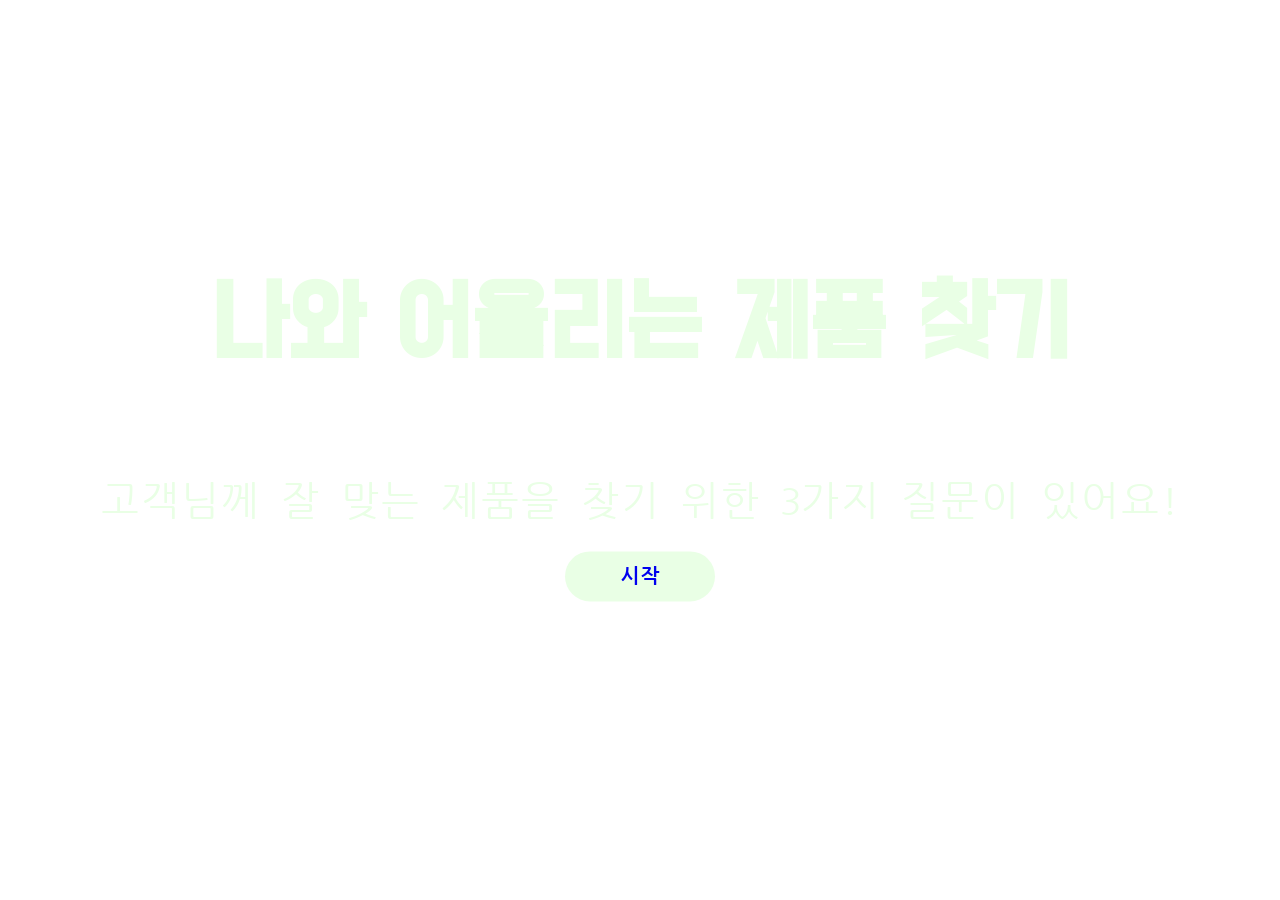
==== index.html @ 89c9465e "18:01" ====
<!DOCTYPE html>
<html lang="en">

<head>
  <meta charset="UTF-8" />
  <meta http-equiv="X-UA-Compatible" content="IE=edge" />
  <meta name="viewport" content="width=device-width, initial-scale=1.0" />
  <script src="https://ajax.googleapis.com/ajax/libs/jquery/3.6.1/jquery.min.js"></script>
  <link rel="stylesheet" href="./css/common.css" />
  <link rel="stylesheet" href="./css/index.css" />
  <link rel="preconnect" href="https://fonts.googleapis.com" />
  <link rel="preconnect" href="https://fonts.gstatic.com" crossorigin />
  <link href="https://fonts.googleapis.com/css2?family=Do+Hyeon&display=swap" rel="stylesheet" />
  <link href="https://fonts.googleapis.com/css2?family=Nanum+Gothic+Coding&display=swap" rel="stylesheet" />
  <script defer src="./js/index.js"></script>
  <title>Tobacco introduction Main</title>
</head>

<body>
  <main>
    <!-- <div class="menu">
      <a href="#"><img src="./img/main/close.png" alt="" /></a>
      <ul>
        <li>
          <a href="#">KT&G</a>
        </li>
        <li>
          <a href="#">Philip Moris</a>
        </li>
        <li>
          <a href="#">Japan Tabacco</a>
        </li>
        <li>
          <a href="#">British American Tabacco</a>
        </li>
      </ul>
    </div> -->
    <section class="first-banner">
      <video src="./img/main/mixkit-tropical-corridor-between-beach-plants-32891-medium.mp4" type="video" autoplay muted
        loop infinite></video>
      <div class="first-box">
        <span>나와 어울리는 제품 찾기</span>
        <p>고객님께 잘 맞는 제품을 찾기 위한 3가지 질문이 있어요!</p>
        <div class="btn">
          <a href="#">시작</a>
        </div>
        <img src="./img/main/charactor.png" alt="" />
        <div class="first-box-loop">
        </div>
      </div>
      <!-- first-box------------------------ -->
    </section>
    <!--first-banner---------------------------->

    <section class="second-banner">
      <div class="second-box">
        <span>평소 어떤 제품을 즐겨 피우시나요?</span>
        <div class="circle-box">
          <div class="circle-left btn01">
            <p>얇은 모델</p>
          </div>
          <div class="circle-right btn01">
            <p>굵은 모델</p>
          </div>
        </div>
      </div>
      <!--second-box----------------------->
    </section>
    <!--second-banner---------------------------------------->

    <section class="third-banner">
      <div class="third-box">
        <span>목이 시원한 멘톨향을 원하시나요?</span>
        <div class="circle-box">
          <div class="circle-left btn02">
            <p>네!</p>
          </div>
          <div class="circle-right btn02">
            <p>아뇨...</p>
          </div>
        </div>
      </div>
      <!--third-box---------------------->
    </section>
    <!--third-banner---------------------------------------->

    <section class="fourth-banner">
      <div class="fourth-box">
        <span>거의 다 끝났어요! <br />약한 강도를 원하시나요?</span>
        <div class="circle-box">
          <div class="circle-left btn03">
            <p>네!</p>
          </div>
          <div class="circle-right btn03">
            <p>아뇨...</p>
          </div>
        </div>
        <div class="popup">
          <div class="imgbox01">
          </div>
          <button class="close"><a href="index.html">처음으로</a></button>
          <button class="detail"><a href="sub1.html">다른 제품 보러 가기</a></button>
        </div>
      </div>
    </section>
    <!--fourth-banner---------------------------------------->
    <footer>
      <div class="copyright">
        <p>ⓒ 2022 Tobacco introduction Company. All Rights Reserved.</p>
      </div>
    </footer>
  </main>
</body>

</html>
---- css/common.css ----
@charset "UTF-8";
@import url("https://fonts.googleapis.com/css2?family=Do+Hyeon&display=swap");
@import url("https://fonts.googleapis.com/css2?family=Nanum+Gothic+Coding&display=swap");
html,
body {
  margin: 0 auto;
  font-size: 16px;
  font-family: "Pretendard", "Noto Sans SC", "Noto Sans KR", Dotum, 돋움, Helvetica, "Apple SD Gothic Neo", sans-serif, "Montserrat";
  width: 100%;
  padding: 0;
}

h1,
h2,
h3,
h4,
p,
figure {
  margin: 0;
}

ul,
li {
  list-style-type: none;
  margin: 0;
  padding: 0;
  font-size: 20px;
  line-height: 3.5;
}

ul img,
li img {
  vertical-align: middle;
}

a {
  /* color: #fff; */
  text-decoration: none;
}

* {
  box-sizing: border-box;
}

a,
i,
em,
strong,
b,
code,
::after,
::before {
  display: inline-block;
}

header {
  width: 100%;
  height: 20%;
  position: fixed;
  z-index: 10;
  top: 0;
  left: 0;
  right: 0;
  margin: 0 auto;
}
header .header-container {
  width: 100%;
  height: 100%;
  display: flex;
  justify-content: space-between;
  align-items: center;
  background-color: transparent;
  position: relative;
  z-index: 10;
}
header .header-container .header-left {
  width: 10%;
}
header .header-container .header-left img {
  width: 100%;
}
header .header-container .header-right {
  width: 10%;
  font-size: 20px;
  font-family: "Do hyeon";
}
header .header-container .header-right img {
  width: 50%;
}
header .header-container .menu {
  position: fixed;
  background-color: #fff;
  top: 0;
  bottom: 0;
  transition: 1s;
  width: 300px;
  right: -300px;
}
header .header-container .menu.fade {
  transition: 1s;
  right: 0;
}
header .header-container .menu ul {
  font-size: 24px;
  font-weight: bold;
  line-height: 3.8;
}
header .header-container .menu ul a {
  color: rgb(18, 91, 175);
  font-family: "Do Hyeon";
}

/* footer {
  width: 100%;
  background-color: red;
  height: 10vh;
  bottom: 0;
  position: relative;
  font-size: 30px;
  font-family: "Do hyeon";
  font-weight: lighter;

  .copyright {
    display: flex;
    justify-content: center;
    align-items: center;
    height: 100%;
  }
}
 *//*# sourceMappingURL=common.css.map */
---- css/index.css ----
@import url("https://fonts.googleapis.com/css2?family=Do+Hyeon&display=swap");
@import url("https://fonts.googleapis.com/css2?family=Nanum+Gothic+Coding&display=swap");
main {
  width: 100%;
  position: fixed;
  transition: 1s;
  background-color: #fff;
}
main a img {
  padding: 20px;
  cursor: pointer;
  width: 85%;
}
main li a {
  padding: 20px;
  font-size: 26px;
  font-family: "Do hyeon";
  font-weight: bold;
}

.first-banner {
  width: 100%;
  height: 100vh;
  margin: 0 auto;
  text-align: center;
  align-items: center;
  line-height: 2.5;
  position: relative;
  z-index: -1;
}
.first-banner.fadeout {
  opacity: 0;
  transition: 1s;
}
.first-banner video {
  width: 100%;
  height: 100%;
  -o-object-fit: cover;
     object-fit: cover;
}
.first-banner .first-box {
  width: 100%;
  position: absolute;
  transform: translate(-50%, -20%);
  left: 50%;
  top: 35%;
}
.first-banner .first-box span {
  font-size: 100px;
  font-weight: bold;
  font-family: "Do hyeon";
  color: #e9ffe5;
}
.first-banner .first-box p {
  font-size: 40px;
  font-family: "Nanum Gothic Coding";
  color: #e9ffe5;
}
.first-banner .first-box .btn {
  width: 150px;
  height: 50px;
  font-size: 20px;
  font-weight: bold;
  font-family: "Nanum Gothic Coding";
  border-radius: 25px;
  background: #e9ffe5;
  margin: 0 auto;
  cursor: pointer;
}
.first-banner .first-box .btn:active {
  background-color: #42855b;
}
.first-banner .first-box .btn a {
  display: flex;
  justify-content: center;
  align-items: center;
}
.first-banner .first-box img {
  width: 40px;
}
.first-banner .first-box .first-box-loop {
  width: 100%;
  height: 18%;
  display: flex;
  justify-content: space-between;
  -webkit-animation: bannermove 50s linear infinite;
          animation: bannermove 50s linear infinite;
}
.first-banner .first-box .first-box-loop img {
  width: 3%;
  margin-top: 10%;
}
@-webkit-keyframes bannermove {
  0% {
    transform: translate(0, 0);
  }
  100% {
    transform: translate(-100%, 0);
  }
}
@keyframes bannermove {
  0% {
    transform: translate(0, 0);
  }
  100% {
    transform: translate(-100%, 0);
  }
}

.second-banner {
  width: 100%;
  height: 100vh;
  font-size: 20px;
  font-weight: bold;
  font-family: "Do hyeon";
  color: #000;
  background-color: #d2d79f;
}
.second-banner.fadeout {
  opacity: 0;
  transition: 1s;
}
.second-banner .second-box {
  width: 100%;
  height: 100vh;
  margin: 0 auto;
  display: flex;
  justify-content: space-evenly;
  flex-direction: column;
  text-align: center;
  align-items: center;
}
.second-banner .second-box span {
  font-size: 100px;
  font-weight: bold;
  font-family: "Do hyeon";
}
.second-banner .second-box .circle-box {
  width: 50%;
  display: flex;
  justify-content: space-between;
}
.second-banner .second-box .circle-box p {
  margin-top: 160px;
  font-size: 50px;
  font-weight: lighter;
  font-family: "Nanum Gothic Coding";
}
.second-banner .second-box .circle-box .circle-left {
  width: 400px;
  height: 400px;
  margin: 0 auto;
  background-color: gray;
  border-radius: 50%;
  text-align: center;
  align-items: center;
  cursor: pointer;
}
.second-banner .second-box .circle-box .circle-left:active {
  background-color: #fff;
}
.second-banner .second-box .circle-box .circle-right {
  width: 400px;
  height: 400px;
  margin: 0 auto;
  background-color: gray;
  border-radius: 50%;
  text-align: center;
  align-items: center;
  cursor: pointer;
}
.second-banner .second-box .circle-box .circle-right:active {
  background-color: #fff;
}

.third-banner {
  width: 100%;
  height: 100vh;
  font-size: 20px;
  font-weight: bold;
  font-family: "Do hyeon";
  color: #000;
  background-color: #90b77d;
}
.third-banner.fadeout {
  opacity: 0;
  transition: 0.5s;
}
.third-banner .third-box {
  width: 100%;
  height: 100vh;
  margin: 0 auto;
  display: flex;
  justify-content: space-evenly;
  flex-direction: column;
  text-align: center;
  align-items: center;
}
.third-banner .third-box span {
  font-size: 100px;
  font-weight: bold;
  font-family: "Do hyeon";
}
.third-banner .third-box .circle-box {
  width: 50%;
  display: flex;
  justify-content: space-between;
}
.third-banner .third-box .circle-box p {
  margin-top: 160px;
  font-size: 50px;
  font-family: "Nanum Gothic Coding";
  font-weight: lighter;
}
.third-banner .third-box .circle-box .circle-left {
  width: 400px;
  height: 400px;
  margin: 0 auto;
  background-color: gray;
  border-radius: 50%;
  text-align: center;
  align-items: center;
  cursor: pointer;
}
.third-banner .third-box .circle-box .circle-left:active {
  background-color: #fff;
}
.third-banner .third-box .circle-box .circle-right {
  width: 400px;
  height: 400px;
  margin: 0 auto;
  background-color: gray;
  border-radius: 50%;
  text-align: center;
  align-items: center;
  cursor: pointer;
}
.third-banner .third-box .circle-box .circle-right:active {
  background-color: #fff;
}

.fourth-banner {
  width: 100%;
  height: 100vh;
  font-size: 20px;
  font-weight: bold;
  font-family: "Do hyeon";
  color: #000;
  background-color: #42855b;
}
.fourth-banner.black {
  background: rgba(0, 0, 0, 0.9);
  transition: 0.5s;
}
.fourth-banner .fourth-box {
  width: 100%;
  height: 100vh;
  margin: 0 auto;
  display: flex;
  justify-content: space-evenly;
  flex-direction: column;
  text-align: center;
  align-items: center;
}
.fourth-banner .fourth-box span {
  font-size: 100px;
  font-weight: bold;
  font-family: "Do hyeon";
}
.fourth-banner .fourth-box .circle-box {
  width: 50%;
  display: flex;
  justify-content: space-between;
}
.fourth-banner .fourth-box .circle-box p {
  margin-top: 160px;
  font-size: 50px;
  font-family: "Nanum Gothic Coding";
  font-weight: lighter;
}
.fourth-banner .fourth-box .circle-box .circle-left {
  width: 400px;
  height: 400px;
  margin: 0 auto;
  background-color: gray;
  border-radius: 50%;
  text-align: center;
  align-items: center;
  cursor: pointer;
}
.fourth-banner .fourth-box .circle-box .circle-left:active {
  background-color: #fff;
}
.fourth-banner .fourth-box .circle-box .circle-right {
  width: 400px;
  height: 400px;
  margin: 0 auto;
  background-color: gray;
  border-radius: 50%;
  text-align: center;
  align-items: center;
  cursor: pointer;
}
.fourth-banner .fourth-box .circle-box .circle-right:active {
  background-color: #fff;
}
.fourth-banner .fourth-box .popup {
  max-width: 1200px;
  width: 30%;
  position: absolute;
  background-color: #e8eaff;
  flex-direction: column;
  align-items: center;
  justify-content: center;
  font-family: "Nanum Gothic Coding";
  font-weight: lighter;
  border-radius: 10%;
  display: none;
}
.fourth-banner .fourth-box .popup .imgbox01 {
  display: flex;
  justify-content: center;
  align-items: center;
}
.fourth-banner .fourth-box .popup .imgbox01 h4 {
  font-size: 36px;
  font-family: "Do hyeon";
}
.fourth-banner .fourth-box .popup .imgbox01 img {
  width: 30%;
}
.fourth-banner .fourth-box .popup .imgbox01 p {
  font-family: "Do hyeon";
}
.fourth-banner .fourth-box .popup.black {
  transition: 0.5s;
  display: flex;
}

footer {
  width: 100%;
  background-color: red;
  height: 10vh;
  bottom: 0;
  position: relative;
  font-size: 30px;
  font-family: "Do hyeon";
  font-weight: lighter;
}
footer .copyright {
  display: flex;
  justify-content: center;
  align-items: center;
  height: 100%;
}/*# sourceMappingURL=index.css.map */
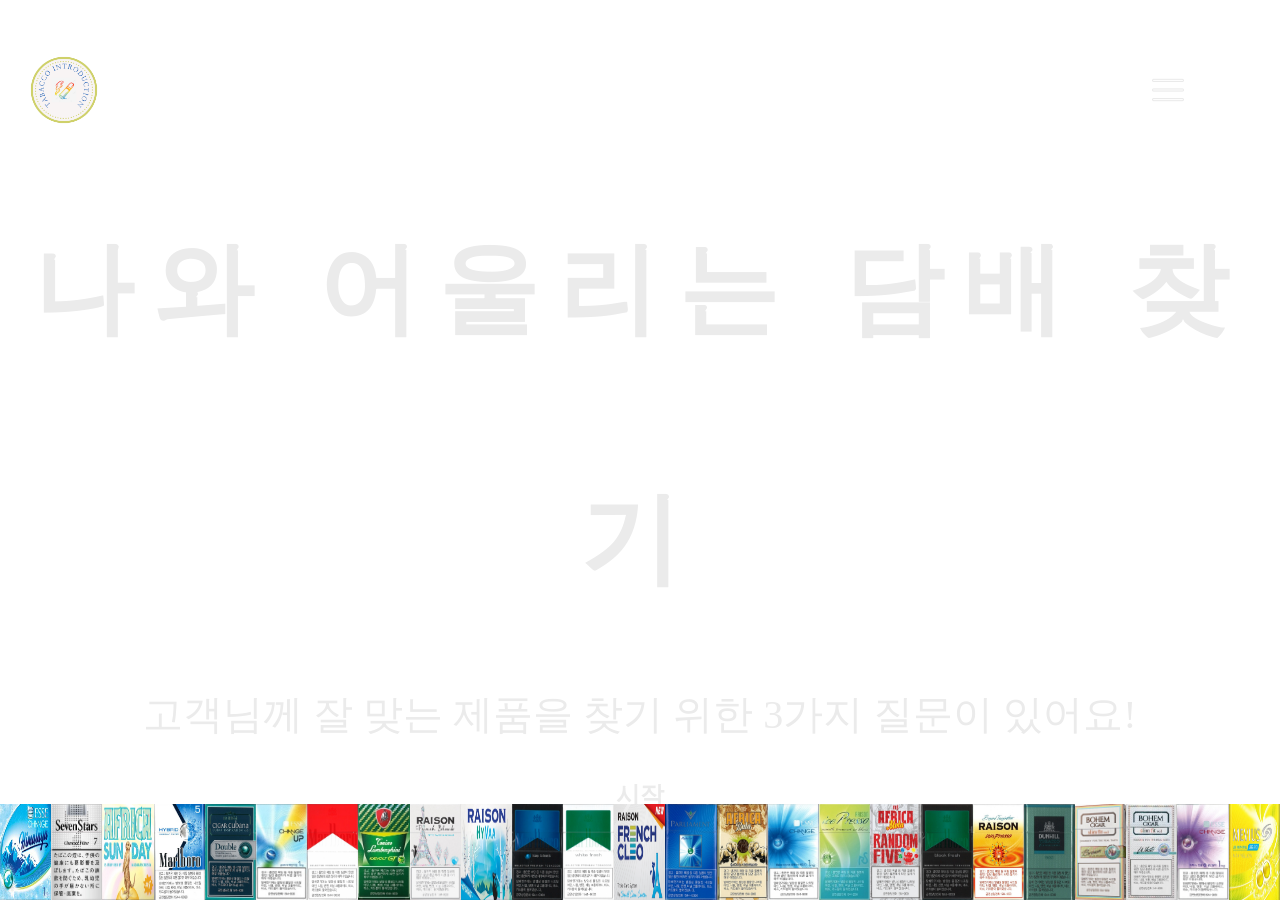
==== commit 1bae3738: "2023-01-11-17:43" ====
--- a/index.html
+++ b/index.html
@@ -1,115 +1,120 @@
-<!DOCTYPE html>
-<html lang="en">
-
-<head>
-  <meta charset="UTF-8" />
-  <meta http-equiv="X-UA-Compatible" content="IE=edge" />
-  <meta name="viewport" content="width=device-width, initial-scale=1.0" />
-  <script src="https://ajax.googleapis.com/ajax/libs/jquery/3.6.1/jquery.min.js"></script>
-  <link rel="stylesheet" href="./css/common.css" />
-  <link rel="stylesheet" href="./css/index.css" />
-  <link rel="preconnect" href="https://fonts.googleapis.com" />
-  <link rel="preconnect" href="https://fonts.gstatic.com" crossorigin />
-  <link href="https://fonts.googleapis.com/css2?family=Do+Hyeon&display=swap" rel="stylesheet" />
-  <link href="https://fonts.googleapis.com/css2?family=Nanum+Gothic+Coding&display=swap" rel="stylesheet" />
-  <script defer src="./js/index.js"></script>
-  <title>Tobacco introduction Main</title>
-</head>
-
-<body>
-  <main>
-    <!-- <div class="menu">
-      <a href="#"><img src="./img/main/close.png" alt="" /></a>
-      <ul>
-        <li>
-          <a href="#">KT&G</a>
-        </li>
-        <li>
-          <a href="#">Philip Moris</a>
-        </li>
-        <li>
-          <a href="#">Japan Tabacco</a>
-        </li>
-        <li>
-          <a href="#">British American Tabacco</a>
-        </li>
-      </ul>
-    </div> -->
-    <section class="first-banner">
-      <video src="./img/main/mixkit-tropical-corridor-between-beach-plants-32891-medium.mp4" type="video" autoplay muted
-        loop infinite></video>
-      <div class="first-box">
-        <span>나와 어울리는 제품 찾기</span>
-        <p>고객님께 잘 맞는 제품을 찾기 위한 3가지 질문이 있어요!</p>
-        <div class="btn">
-          <a href="#">시작</a>
-        </div>
-        <img src="./img/main/charactor.png" alt="" />
-        <div class="first-box-loop">
-        </div>
-      </div>
-      <!-- first-box------------------------ -->
-    </section>
-    <!--first-banner---------------------------->
-
-    <section class="second-banner">
-      <div class="second-box">
-        <span>평소 어떤 제품을 즐겨 피우시나요?</span>
-        <div class="circle-box">
-          <div class="circle-left btn01">
-            <p>얇은 모델</p>
-          </div>
-          <div class="circle-right btn01">
-            <p>굵은 모델</p>
-          </div>
-        </div>
-      </div>
-      <!--second-box----------------------->
-    </section>
-    <!--second-banner---------------------------------------->
-
-    <section class="third-banner">
-      <div class="third-box">
-        <span>목이 시원한 멘톨향을 원하시나요?</span>
-        <div class="circle-box">
-          <div class="circle-left btn02">
-            <p>네!</p>
-          </div>
-          <div class="circle-right btn02">
-            <p>아뇨...</p>
-          </div>
-        </div>
-      </div>
-      <!--third-box---------------------->
-    </section>
-    <!--third-banner---------------------------------------->
-
-    <section class="fourth-banner">
-      <div class="fourth-box">
-        <span>거의 다 끝났어요! <br />약한 강도를 원하시나요?</span>
-        <div class="circle-box">
-          <div class="circle-left btn03">
-            <p>네!</p>
-          </div>
-          <div class="circle-right btn03">
-            <p>아뇨...</p>
-          </div>
-        </div>
-        <div class="popup">
-          <div class="imgbox01">
-          </div>
-          <button class="close"><a href="index.html">처음으로</a></button>
-          <button class="detail"><a href="sub1.html">다른 제품 보러 가기</a></button>
-        </div>
-      </div>
-    </section>
-    <!--fourth-banner---------------------------------------->
-    <footer>
-      <div class="copyright">
-        <p>ⓒ 2022 Tobacco introduction Company. All Rights Reserved.</p>
-      </div>
-    </footer>
-  </main>
-</body>
-
-</html>+<!DOCTYPE html>
+<html lang="en">
+  <head>
+    <meta charset="UTF-8" />
+    <meta http-equiv="X-UA-Compatible" content="IE=edge" />
+    <meta name="viewport" content="width=device-width, initial-scale=1.0" />
+    <script src="https://ajax.googleapis.com/ajax/libs/jquery/3.6.1/jquery.min.js"></script>
+    <script src="https://cdn.jsdelivr.net/npm/swiper/swiper-bundle.min.js"></script>
+    <!--스와이퍼-->
+    <link rel="stylesheet" href="./css/common.css" />
+    <link rel="stylesheet" href="./css/index.css" />
+    <link rel="preconnect" href="https://fonts.googleapis.com" />
+    <link rel="preconnect" href="https://fonts.gstatic.com" crossorigin />
+    <link
+      href="https://fonts.googleapis.com/css2?family=Do+Hyeon&display=swap"
+      rel="stylesheet"
+    />
+    <link
+      href="https://fonts.googleapis.com/css2?family=Nanum+Gothic+Coding&display=swap"
+      rel="stylesheet"
+    />
+    <link
+      rel="stylesheet"
+      href="https://cdn.jsdelivr.net/npm/swiper/swiper-bundle.min.css"
+    />
+    <!--스와이퍼-->
+    <script defer src="./js/index.js"></script>
+    <title>Tobacco introduction Main</title>
+  </head>
+
+  <body>
+    <main>
+      <section class="first-banner">
+        <video
+          src="./img/main/mixkit-tropical-corridor-between-beach-plants-32891-medium.mp4"
+          type="video"
+          autoplay
+          muted
+          loop
+          infinite
+        ></video>
+        <div class="first-box">
+          <span>나와 어울리는 담배 찾기</span>
+          <p>고객님께 잘 맞는 제품을 찾기 위한 3가지 질문이 있어요!</p>
+          <div class="btn">
+            <a href="#">시작</a>
+          </div>
+          <img src="./img/main/charactor.png" alt="" />
+        </div>
+        <div class="first-box-loop"></div>
+        <!-- first-box------------------------ -->
+      </section>
+      <!--first-banner---------------------------->
+
+      <section class="second-banner">
+        <div class="second-box">
+          <span>평소 어떤 제품을 즐겨 피우시나요?</span>
+          <div class="circle-box">
+            <div class="circle-left btn01">
+              <p>얇은 모델</p>
+            </div>
+            <div class="circle-right btn01">
+              <p>굵은 모델</p>
+            </div>
+          </div>
+        </div>
+        <!--second-box----------------------->
+      </section>
+      <!--second-banner---------------------------------------->
+
+      <section class="third-banner">
+        <div class="third-box">
+          <span>목이 시원한 멘톨향을 원하시나요?</span>
+          <div class="circle-box">
+            <div class="circle-left btn02">
+              <p>예.</p>
+            </div>
+            <div class="circle-right btn02">
+              <p>아닙니다.</p>
+            </div>
+          </div>
+        </div>
+        <!--third-box---------------------->
+      </section>
+      <!--third-banner---------------------------------------->
+
+      <section class="fourth-banner">
+        <div class="fourth-box">
+          <span>거의 다 끝났어요! <br />약한 강도를 원하시나요?</span>
+          <div class="circle-box">
+            <div class="circle-left btn03">
+              <p>예.</p>
+            </div>
+            <div class="circle-right btn03">
+              <p>아닙니다.</p>
+            </div>
+          </div>
+          <div class="popup">
+            <div class="swiper mySwiper">
+            <div class="imgbox01 swiper-wrapper"></div>
+          </div>
+            <div class="btns">
+            <button class="close"><a href="index.html">다시 해보기</a></button>
+            <button class="detail">
+              <a href="sub1.html">다른 제품 보러 가기</a>
+            </button>
+          </div>
+
+          </div>
+        </div>
+      </section>
+      <!--fourth-banner---------------------------------------->
+      <footer>
+        <div class="copyright">
+          <p>ⓒ 2022 Tobacco introduction Company. All Rights Reserved.</p>
+        </div>
+      </footer>
+    </main>
+  </body>
+</html>
--- a/css/common.css
+++ b/css/common.css
@@ -1,6 +1,16 @@
 @charset "UTF-8";
 @import url("https://fonts.googleapis.com/css2?family=Do+Hyeon&display=swap");
 @import url("https://fonts.googleapis.com/css2?family=Nanum+Gothic+Coding&display=swap");
+@font-face {
+  font-family: "Pretendard";
+  src: url("https://cdn.jsdelivr.net/gh/Project-Noonnu/noonfonts_2107@1.1/Pretendard-Regular.woff") format("woff");
+  font-weight: 400;
+  font-style: normal;
+}
+* {
+  font-family: "Pretendard";
+}
+
 html,
 body {
   margin: 0 auto;
@@ -24,8 +34,6 @@
   list-style-type: none;
   margin: 0;
   padding: 0;
-  font-size: 20px;
-  line-height: 3.5;
 }
 
 ul img,
@@ -82,23 +90,22 @@
 header .header-container .header-right {
   width: 10%;
   font-size: 20px;
-  font-family: "Do hyeon";
+  font-family: "Pretendard";
 }
 header .header-container .header-right img {
   width: 50%;
 }
 header .header-container .menu {
   position: fixed;
-  background-color: #fff;
+  background-color: rgba(26, 26, 26, 0.5607843137);
   top: 0;
+  right: 0;
   bottom: 0;
   transition: 1s;
   width: 300px;
-  right: -300px;
-}
-header .header-container .menu.fade {
-  transition: 1s;
-  right: 0;
+  right: -360px;
+  line-height: 13.8;
+  margin-left: 30px;
 }
 header .header-container .menu ul {
   font-size: 24px;
@@ -106,8 +113,17 @@
   line-height: 3.8;
 }
 header .header-container .menu ul a {
-  color: rgb(18, 91, 175);
-  font-family: "Do Hyeon";
+  color: rgb(222, 222, 222);
+  font-family: "Pretendard";
+  font-weight: bold;
+}
+header .header-container .menu.fade {
+  transition: 1s;
+  transform: translateX(-360px);
+  line-height: 13.8;
+}
+header .header-container .menu.fade img {
+  width: 80%;
 }
 
 /* footer {
@@ -119,7 +135,6 @@
   font-size: 30px;
   font-family: "Do hyeon";
   font-weight: lighter;
-
   .copyright {
     display: flex;
     justify-content: center;
--- a/css/index.css
+++ b/css/index.css
@@ -1,5 +1,11 @@
 @import url("https://fonts.googleapis.com/css2?family=Do+Hyeon&display=swap");
 @import url("https://fonts.googleapis.com/css2?family=Nanum+Gothic+Coding&display=swap");
+@font-face {
+  font-family: "Pretendard";
+  src: url("https://cdn.jsdelivr.net/gh/Project-Noonnu/noonfonts_2107@1.1/Pretendard-Regular.woff") format("woff");
+  font-weight: 400;
+  font-style: normal;
+}
 main {
   width: 100%;
   position: fixed;
@@ -14,7 +20,6 @@
 main li a {
   padding: 20px;
   font-size: 26px;
-  font-family: "Do hyeon";
   font-weight: bold;
 }
 
@@ -48,47 +53,47 @@
 .first-banner .first-box span {
   font-size: 100px;
   font-weight: bold;
-  font-family: "Do hyeon";
-  color: #e9ffe5;
+  color: #ebebeb;
+  letter-spacing: 20px;
 }
 .first-banner .first-box p {
   font-size: 40px;
-  font-family: "Nanum Gothic Coding";
-  color: #e9ffe5;
+  color: #ebebeb;
 }
 .first-banner .first-box .btn {
   width: 150px;
   height: 50px;
-  font-size: 20px;
-  font-weight: bold;
-  font-family: "Nanum Gothic Coding";
+  font-size: 24px;
+  font-weight: bold;
   border-radius: 25px;
-  background: #e9ffe5;
+  background: transparent;
   margin: 0 auto;
   cursor: pointer;
+  color: #ebebeb;
 }
 .first-banner .first-box .btn:active {
-  background-color: #42855b;
+  background-color: #161616;
+  color: #ebebeb;
 }
 .first-banner .first-box .btn a {
   display: flex;
   justify-content: center;
   align-items: center;
+  color: #ebebeb;
 }
 .first-banner .first-box img {
   width: 40px;
 }
-.first-banner .first-box .first-box-loop {
-  width: 100%;
-  height: 18%;
+.first-banner .first-box-loop {
   display: flex;
   justify-content: space-between;
+  position: absolute;
+  bottom: 0;
   -webkit-animation: bannermove 50s linear infinite;
           animation: bannermove 50s linear infinite;
 }
-.first-banner .first-box .first-box-loop img {
-  width: 3%;
-  margin-top: 10%;
+.first-banner .first-box-loop img {
+  width: 4%;
 }
 @-webkit-keyframes bannermove {
   0% {
@@ -112,9 +117,8 @@
   height: 100vh;
   font-size: 20px;
   font-weight: bold;
-  font-family: "Do hyeon";
-  color: #000;
-  background-color: #d2d79f;
+  color: #161616;
+  background-color: #ebebeb;
 }
 .second-banner.fadeout {
   opacity: 0;
@@ -133,7 +137,6 @@
 .second-banner .second-box span {
   font-size: 100px;
   font-weight: bold;
-  font-family: "Do hyeon";
 }
 .second-banner .second-box .circle-box {
   width: 50%;
@@ -141,10 +144,8 @@
   justify-content: space-between;
 }
 .second-banner .second-box .circle-box p {
-  margin-top: 160px;
   font-size: 50px;
   font-weight: lighter;
-  font-family: "Nanum Gothic Coding";
 }
 .second-banner .second-box .circle-box .circle-left {
   width: 400px;
@@ -153,6 +154,8 @@
   background-color: gray;
   border-radius: 50%;
   text-align: center;
+  display: flex;
+  justify-content: center;
   align-items: center;
   cursor: pointer;
 }
@@ -166,6 +169,8 @@
   background-color: gray;
   border-radius: 50%;
   text-align: center;
+  justify-content: center;
+  display: flex;
   align-items: center;
   cursor: pointer;
 }
@@ -178,9 +183,8 @@
   height: 100vh;
   font-size: 20px;
   font-weight: bold;
-  font-family: "Do hyeon";
-  color: #000;
-  background-color: #90b77d;
+  color: #ebebeb;
+  background-color: #161616;
 }
 .third-banner.fadeout {
   opacity: 0;
@@ -199,7 +203,6 @@
 .third-banner .third-box span {
   font-size: 100px;
   font-weight: bold;
-  font-family: "Do hyeon";
 }
 .third-banner .third-box .circle-box {
   width: 50%;
@@ -207,9 +210,7 @@
   justify-content: space-between;
 }
 .third-banner .third-box .circle-box p {
-  margin-top: 160px;
   font-size: 50px;
-  font-family: "Nanum Gothic Coding";
   font-weight: lighter;
 }
 .third-banner .third-box .circle-box .circle-left {
@@ -218,6 +219,8 @@
   margin: 0 auto;
   background-color: gray;
   border-radius: 50%;
+  display: flex;
+  justify-content: center;
   text-align: center;
   align-items: center;
   cursor: pointer;
@@ -231,6 +234,8 @@
   margin: 0 auto;
   background-color: gray;
   border-radius: 50%;
+  display: flex;
+  justify-content: center;
   text-align: center;
   align-items: center;
   cursor: pointer;
@@ -244,9 +249,8 @@
   height: 100vh;
   font-size: 20px;
   font-weight: bold;
-  font-family: "Do hyeon";
-  color: #000;
-  background-color: #42855b;
+  color: #161616;
+  background-color: #ebebeb;
 }
 .fourth-banner.black {
   background: rgba(0, 0, 0, 0.9);
@@ -265,7 +269,6 @@
 .fourth-banner .fourth-box span {
   font-size: 100px;
   font-weight: bold;
-  font-family: "Do hyeon";
 }
 .fourth-banner .fourth-box .circle-box {
   width: 50%;
@@ -273,9 +276,7 @@
   justify-content: space-between;
 }
 .fourth-banner .fourth-box .circle-box p {
-  margin-top: 160px;
   font-size: 50px;
-  font-family: "Nanum Gothic Coding";
   font-weight: lighter;
 }
 .fourth-banner .fourth-box .circle-box .circle-left {
@@ -284,7 +285,9 @@
   margin: 0 auto;
   background-color: gray;
   border-radius: 50%;
-  text-align: center;
+  display: flex;
+  text-align: center;
+  justify-content: center;
   align-items: center;
   cursor: pointer;
 }
@@ -297,7 +300,9 @@
   margin: 0 auto;
   background-color: gray;
   border-radius: 50%;
-  text-align: center;
+  display: flex;
+  text-align: center;
+  justify-content: center;
   align-items: center;
   cursor: pointer;
 }
@@ -305,51 +310,393 @@
   background-color: #fff;
 }
 .fourth-banner .fourth-box .popup {
-  max-width: 1200px;
-  width: 30%;
+  width: 600px;
+  height: 600px;
   position: absolute;
-  background-color: #e8eaff;
+  background-color: #ebebeb;
   flex-direction: column;
   align-items: center;
-  justify-content: center;
-  font-family: "Nanum Gothic Coding";
-  font-weight: lighter;
-  border-radius: 10%;
+  justify-content: space-evenly;
+  font-size: 24px;
+  font-weight: 100;
+  border-radius: 15%;
+  top: 80%;
   display: none;
 }
+.fourth-banner .fourth-box .popup .btns {
+  display: flex;
+  width: 100%;
+  justify-content: space-evenly;
+  height: 50px;
+}
+.fourth-banner .fourth-box .popup .btns button {
+  border-radius: 25px;
+  box-shadow: 4px 4px 10px rgba(0, 0, 0, 0.5);
+  border: none;
+  color: #000;
+  background: #ebebeb;
+  font-size: 22px;
+}
+.fourth-banner .fourth-box .popup .btns button a {
+  color: #000;
+}
 .fourth-banner .fourth-box .popup .imgbox01 {
-  display: flex;
-  justify-content: center;
-  align-items: center;
+  /*  display: flex;
+  justify-content: center;
+  align-items: center; */
 }
 .fourth-banner .fourth-box .popup .imgbox01 h4 {
   font-size: 36px;
-  font-family: "Do hyeon";
 }
 .fourth-banner .fourth-box .popup .imgbox01 img {
   width: 30%;
 }
-.fourth-banner .fourth-box .popup .imgbox01 p {
-  font-family: "Do hyeon";
-}
 .fourth-banner .fourth-box .popup.black {
   transition: 0.5s;
   display: flex;
 }
+.fourth-banner .fourth-box .swiper {
+  width: 265px;
+  height: 368px;
+}
+.fourth-banner .fourth-box .swiper-slide {
+  display: flex;
+  flex-direction: column;
+  align-items: center;
+  justify-content: center;
+  border-radius: 18px;
+  font-size: 20px;
+  font-weight: lighter;
+  color: #ebebeb;
+}
+.fourth-banner .fourth-box .swiper-slide:nth-child(1n) {
+  background-color: rgb(0, 0, 0);
+}
+.fourth-banner .fourth-box .swiper-slide:nth-child(2n) {
+  background-color: rgb(32, 32, 32);
+}
+.fourth-banner .fourth-box .swiper-slide:nth-child(3n) {
+  background-color: rgb(66, 66, 66);
+}
+.fourth-banner .fourth-box .swiper-slide:nth-child(4n) {
+  background-color: rgb(100, 99, 99);
+}
+.fourth-banner .fourth-box .swiper-slide:nth-child(5n) {
+  background-color: rgb(161, 160, 160);
+}
+.fourth-banner .fourth-box .swiper-slide:nth-child(6n) {
+  background-color: rgb(173, 170, 170);
+  color: #161616;
+}
+.fourth-banner .fourth-box .swiper-slide:nth-child(7n) {
+  background-color: rgb(241, 241, 241);
+  color: #161616;
+}
 
 footer {
   width: 100%;
-  background-color: red;
+  background-color: #161616;
   height: 10vh;
   bottom: 0;
   position: relative;
-  font-size: 30px;
-  font-family: "Do hyeon";
+  font-size: 20px;
   font-weight: lighter;
 }
 footer .copyright {
+  color: #ebebeb;
   display: flex;
   justify-content: center;
   align-items: center;
   height: 100%;
+}
+
+@media (max-width: 767px) {
+  main {
+    width: 100%;
+    position: fixed;
+    transition: 1s;
+    background-color: #fff;
+  }
+  main a img {
+    padding: 20px;
+    cursor: pointer;
+    width: 85%;
+  }
+  main li a {
+    padding: 20px;
+    font-size: 26px;
+    font-weight: bold;
+  }
+  .first-banner.fadeout {
+    opacity: 0;
+    transition: 1s;
+  }
+  .first-banner .first-box {
+    width: 100%;
+    position: absolute;
+    transform: translate(-50%, -20%);
+    left: 50%;
+    top: 35%;
+  }
+  .first-banner .first-box span {
+    font-size: 50px;
+    font-weight: bold;
+    color: #ebebeb;
+    letter-spacing: 20px;
+  }
+  .first-banner .first-box p {
+    font-size: 20px;
+    color: #ebebeb;
+  }
+  .first-banner .first-box .btn {
+    width: 150px;
+    height: 50px;
+    font-size: 24px;
+    font-weight: bold;
+    border-radius: 25px;
+    background: transparent;
+    margin: 0 auto;
+    cursor: pointer;
+    color: #ebebeb;
+  }
+  .first-banner .first-box .btn:active {
+    background-color: #161616;
+    color: #ebebeb;
+  }
+  .first-banner .first-box .btn a {
+    display: flex;
+    justify-content: center;
+    align-items: center;
+    color: #ebebeb;
+  }
+  .first-banner .first-box img {
+    width: 10%;
+  }
+  .first-banner .first-box .first-box-loop img {
+    width: 60px;
+    height: 100px;
+  }
+  @-webkit-keyframes bannermove {
+    0% {
+      transform: translate(0, 0);
+    }
+    100% {
+      transform: translate(-100%, 0);
+    }
+  }
+  @keyframes bannermove {
+    0% {
+      transform: translate(0, 0);
+    }
+    100% {
+      transform: translate(-100%, 0);
+    }
+  }
+  .second-banner.fadeout {
+    opacity: 0;
+    transition: 1s;
+  }
+  .second-banner .second-box {
+    width: 100%;
+    height: 100vh;
+    margin: 0 auto;
+    display: flex;
+    justify-content: space-evenly;
+    flex-direction: column;
+    text-align: center;
+    align-items: center;
+  }
+  .second-banner .second-box span {
+    font-size: 80px;
+    font-weight: bold;
+  }
+  .second-banner .second-box .circle-box {
+    width: 100%;
+    display: flex;
+    justify-content: space-between;
+  }
+  .second-banner .second-box .circle-box p {
+    font-size: 30px;
+    font-weight: lighter;
+  }
+  .second-banner .second-box .circle-box .circle-left {
+    width: 200px;
+    height: 200px;
+    margin: 0 auto;
+    background-color: gray;
+    border-radius: 50%;
+    display: flex;
+    justify-content: center;
+    text-align: center;
+    align-items: center;
+    cursor: pointer;
+  }
+  .second-banner .second-box .circle-box .circle-left:active {
+    background-color: #fff;
+  }
+  .second-banner .second-box .circle-box .circle-right {
+    width: 200px;
+    height: 200px;
+    margin: 0 auto;
+    background-color: gray;
+    border-radius: 50%;
+    display: flex;
+    justify-content: center;
+    text-align: center;
+    align-items: center;
+    cursor: pointer;
+  }
+  .second-banner .second-box .circle-box .circle-right:active {
+    background-color: #fff;
+  }
+  .third-banner {
+    width: 100%;
+    height: 100vh;
+    font-size: 20px;
+    font-weight: bold;
+    color: #ebebeb;
+    background-color: #161616;
+  }
+  .third-banner.fadeout {
+    opacity: 0;
+    transition: 0.5s;
+  }
+  .third-banner .third-box {
+    width: 100%;
+    height: 100vh;
+    margin: 0 auto;
+    display: flex;
+    justify-content: space-evenly;
+    flex-direction: column;
+    text-align: center;
+    align-items: center;
+  }
+  .third-banner .third-box span {
+    font-size: 80px;
+    font-weight: bold;
+  }
+  .third-banner .third-box .circle-box {
+    width: 100%;
+    display: flex;
+    justify-content: space-between;
+  }
+  .third-banner .third-box .circle-box p {
+    font-size: 30px;
+    font-weight: lighter;
+  }
+  .third-banner .third-box .circle-box .circle-left {
+    width: 200px;
+    height: 200px;
+    margin: 0 auto;
+    background-color: gray;
+    border-radius: 50%;
+    display: flex;
+    justify-content: center;
+    text-align: center;
+    align-items: center;
+    cursor: pointer;
+  }
+  .third-banner .third-box .circle-box .circle-left:active {
+    background-color: #fff;
+  }
+  .third-banner .third-box .circle-box .circle-right {
+    width: 200px;
+    height: 200px;
+    margin: 0 auto;
+    background-color: gray;
+    border-radius: 50%;
+    display: flex;
+    justify-content: center;
+    text-align: center;
+    align-items: center;
+    cursor: pointer;
+  }
+  .third-banner .third-box .circle-box .circle-right:active {
+    background-color: #fff;
+  }
+  .fourth-banner {
+    width: 100%;
+    height: 100vh;
+    font-size: 20px;
+    font-weight: bold;
+    color: #161616;
+    background-color: #ebebeb;
+  }
+  .fourth-banner.black {
+    background: rgba(0, 0, 0, 0.9);
+    transition: 0.5s;
+  }
+  .fourth-banner .fourth-box {
+    width: 100%;
+    height: 100vh;
+    margin: 0 auto;
+    display: flex;
+    justify-content: space-evenly;
+    flex-direction: column;
+    text-align: center;
+    align-items: center;
+  }
+  .fourth-banner .fourth-box span {
+    font-size: 80px;
+    font-weight: bold;
+  }
+  .fourth-banner .fourth-box .circle-box {
+    width: 100%;
+  }
+  .fourth-banner .fourth-box .circle-box p {
+    font-size: 30px;
+  }
+  .fourth-banner .fourth-box .circle-box .circle-left {
+    width: 200px;
+    height: 200px;
+  }
+  .fourth-banner .fourth-box .circle-box .circle-left:active {
+    background-color: #fff;
+  }
+  .fourth-banner .fourth-box .circle-box .circle-right {
+    width: 200px;
+    height: 200px;
+  }
+  .fourth-banner .fourth-box .circle-box .circle-right:active {
+    background-color: #fff;
+  }
+  .fourth-banner .fourth-box .popup {
+    width: 400px;
+    height: 400px;
+    font-size: 24px;
+  }
+  .fourth-banner .fourth-box .popup .btns {
+    display: flex;
+    width: 100%;
+    justify-content: space-evenly;
+    height: 50px;
+  }
+  .fourth-banner .fourth-box .popup .btns button {
+    border-radius: 25px;
+    box-shadow: 4px 4px 10px rgba(0, 0, 0, 0.5);
+    border: none;
+    color: #000;
+    background: #ebebeb;
+    font-size: 22px;
+  }
+  .fourth-banner .fourth-box .popup .btns button a {
+    color: #000;
+  }
+  .fourth-banner .fourth-box .popup .imgbox01 h4 {
+    font-size: 24px;
+  }
+  .fourth-banner .fourth-box .popup .imgbox01 p {
+    font-size: 16px;
+  }
+  .fourth-banner .fourth-box .popup .imgbox01 img {
+    width: 30%;
+  }
+  .fourth-banner .fourth-box .popup.black {
+    transition: 0.5s;
+    display: flex;
+  }
+  .fourth-banner .fourth-box .swiper {
+    width: 165px;
+    height: 268px;
+  }
 }/*# sourceMappingURL=index.css.map */
